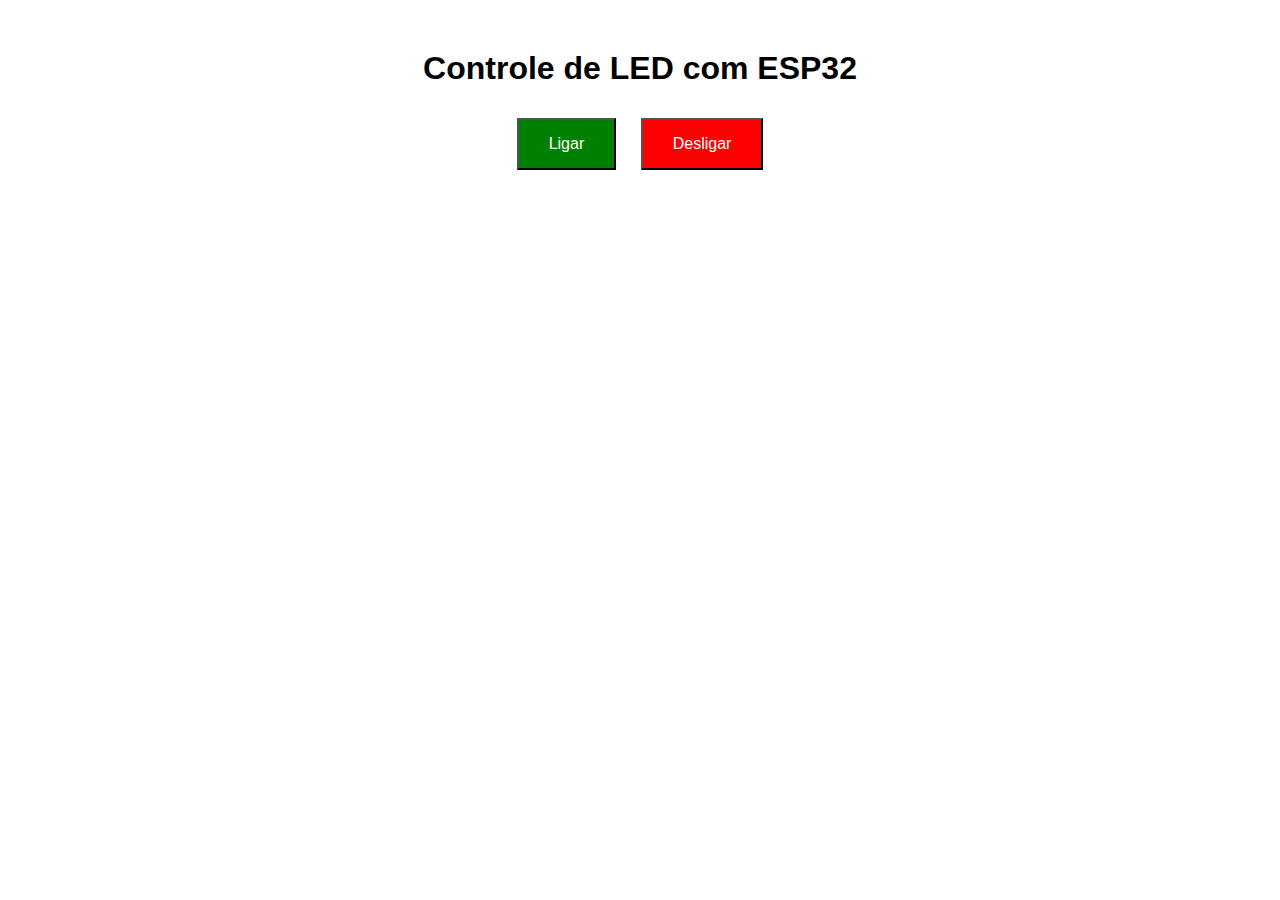
==== html/controle.html @ 0d3b585d "1.6" ====
<!DOCTYPE html>
<html lang="pt-BR">

<head>
    <meta charset="UTF-8">
    <meta name="viewport" content="width=device-width, initial-scale=1.0">
    <title>Controle de LED - ESP32</title>
    <style>
        body {
            font-family: Arial, sans-serif;
            text-align: center;
            margin-top: 50px;
        }

        button {
            padding: 15px 30px;
            margin: 10px;
            font-size: 16px;
            cursor: pointer;
        }

        .ligar {
            background-color: green;
            color: white;
        }

        .desligar {
            background-color: red;
            color: white;
        }
    </style>
</head>

<body>
    <h1>Controle de LED com ESP32</h1>
    <button class="ligar" onclick="controlarLED('ligar')">Ligar</button>
    <button class="desligar" onclick="controlarLED('desligar')">Desligar</button>
    <p id="status"></p>

    <script>
        const ESP32_IP = 'http://192.168.0.114'; // Substitua pelo IP do ESP32

        function controlarLED(acao) {
            fetch(`${ESP32_IP}/${acao}`)
                .then(response => response.text())
                .then(data => {
                    document.getElementById('status').innerText = data;
                })
                .catch(error => {
                    document.getElementById('status').innerText = 'Erro na comunicação';
                    console.error('Erro:', error);
                });
        }
    </script>
</body>

</html>
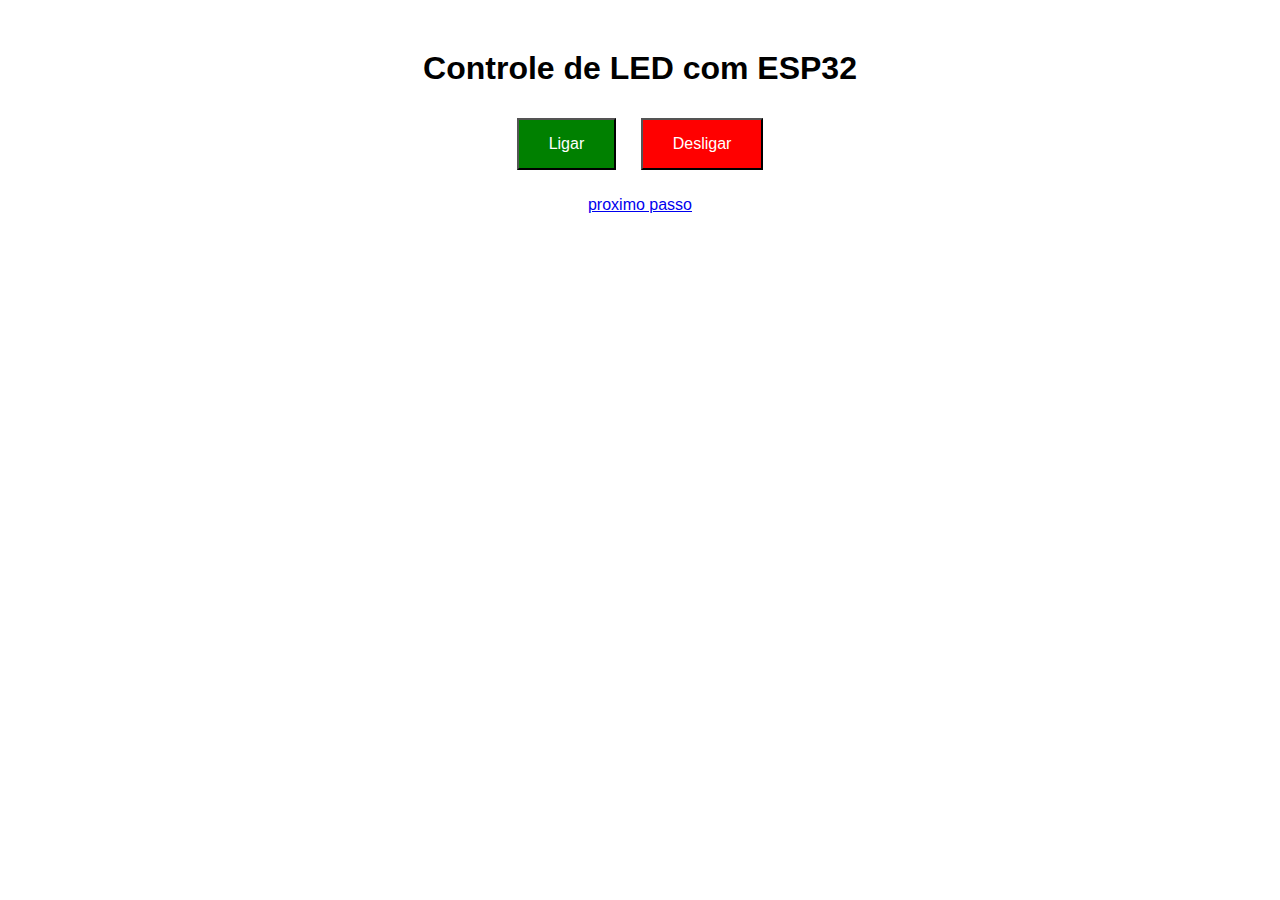
==== commit 17439c56: "monitoramento" ====
--- a/html/controle.html
+++ b/html/controle.html
@@ -38,7 +38,7 @@
     <p id="status"></p>
 
     <script>
-        const ESP32_IP = 'http://192.168.0.114'; // Substitua pelo IP do ESP32
+        const ESP32_IP = 'http://192.168.0.108'; // Substitua pelo IP do ESP32
 
         function controlarLED(acao) {
             fetch(`${ESP32_IP}/${acao}`)
@@ -52,6 +52,8 @@
                 });
         }
     </script>
+
+    <a href="monitoramento.html">proximo passo</a>
 </body>
 
 </html>